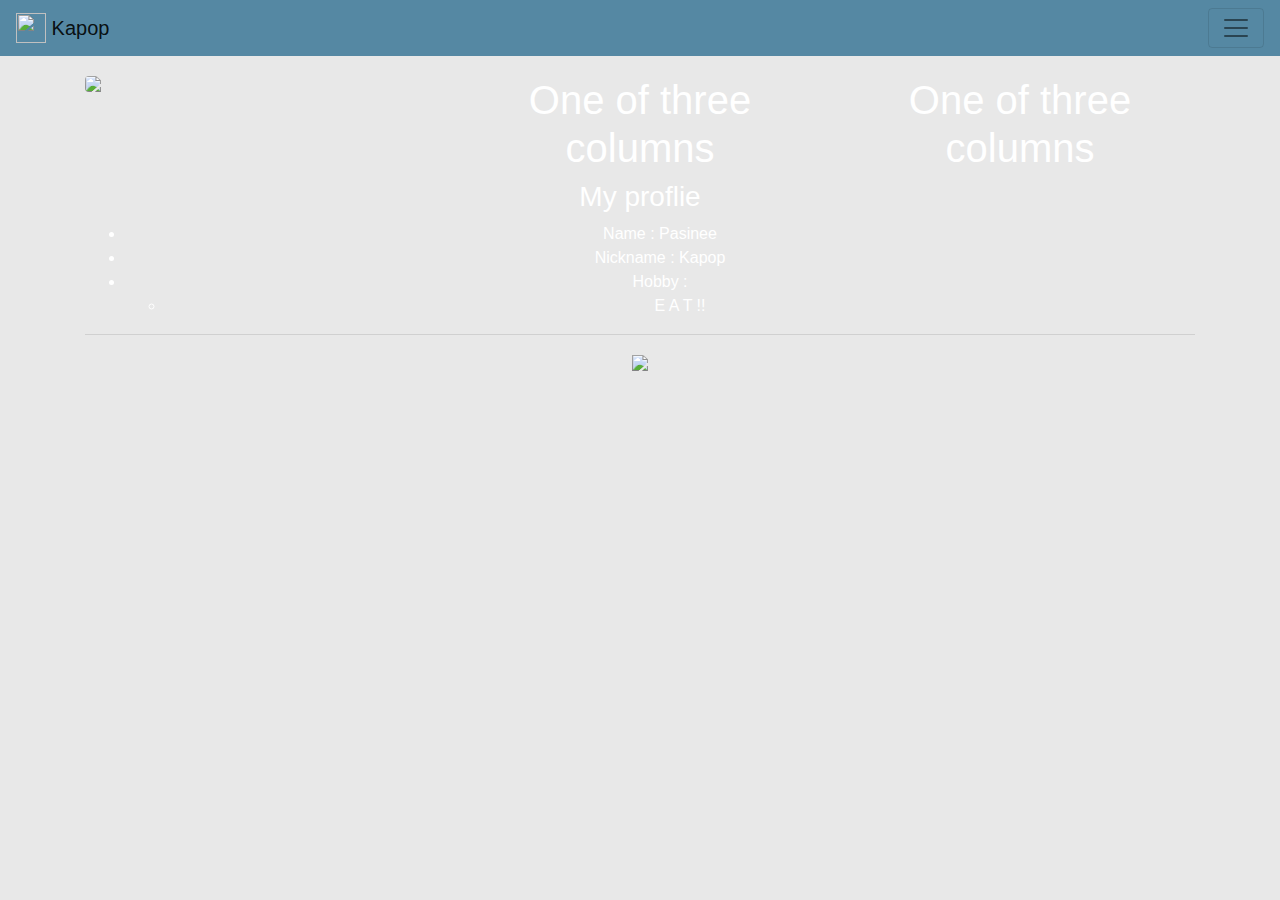
==== index.html @ e2478d08 "ff" ====
﻿<!DOCTYPE html>

<html lang="en" xmlns="http://www.w3.org/1999/xhtml">
<head>
    <meta charset="utf-8" />
    <title></title>
    <link rel="stylesheet" href="https://stackpath.bootstrapcdn.com/bootstrap/4.3.1/css/bootstrap.min.css" integrity="sha384-ggOyR0iXCbMQv3Xipma34MD+dH/1fQ784/j6cY/iJTQUOhcWr7x9JvoRxT2MZw1T" crossorigin="anonymous">

    <link rel="stylesheet" href="StyleSheet1.css">
    <nav class="navbar navbar-light" style="background-color: #5588a3 ;">
        <a class="navbar-brand" href="#">
        <img src="https://cdn.dribbble.com/users/172907/screenshots/5098975/image.png" width="30" height="30" class="d-inline-block align-top" alt="">
    Kapop</a>
        <button class="navbar-toggler" type="button" data-toggle="collapse" data-target="#navbarSupportedContent" aria-controls="navbarSupportedContent" aria-expanded="false" aria-label="Toggle navigation">
            <span class="navbar-toggler-icon"></span>
        </button>

        <div class="collapse navbar-collapse" id="navbarSupportedContent">
            <ul class="navbar-nav mr-auto">
                <li class="nav-item active">
                    <a class="nav-link" href="#">Home <span class="sr-only">(current)</span></a>
                </li>
                <li class="nav-item">
                    <a class="nav-link" href="#">Link</a>
                </li>
                <li class="nav-item dropdown">
                    <a class="nav-link dropdown-toggle" href="#" id="navbarDropdown" role="button" data-toggle="dropdown" aria-haspopup="true" aria-expanded="false">
                        Dropdown
                    </a>
                    <div class="dropdown-menu" aria-labelledby="navbarDropdown">
                        <a class="dropdown-item" href="#">Action</a>
                        <a class="dropdown-item" href="#">Another action</a>
                        <div class="dropdown-divider"></div>
                        <a class="dropdown-item" href="#">Something else here</a>
                    </div>
                </li>
                <li class="nav-item">
                    <a class="nav-link disabled" href="#" tabindex="-1" aria-disabled="true">Disabled</a>
                </li>
            </ul>
            <form class="form-inline my-2 my-lg-0">
                <input class="form-control mr-sm-2" type="search" placeholder="Search" aria-label="Search">
                <button class="btn btn-outline-success my-2 my-sm-0" type="submit">Search</button>
            </form>
        </div>
    </nav>
    <div class="center">
    <h1>
        <div class="container">
            <div class="row">
                <div class="col-sm">
                <img src="https://scontent.fbkk23-1.fna.fbcdn.net/v/t1.0-9/64375932_2342381202450491_8242815549885644800_n.jpg?_nc_cat=100&_nc_oc=AQlLufF7D5-9oSKLInHhJFg1CGroD93YI-kOxwaa6pnxWP5EGh-qMiV1xK7OYIq-YEI&_nc_ht=scontent.fbkk23-1.fna&oh=7d11692f7b4c892e34b3b1ad95e9fb5d&oe=5D8FB820" width="350px" class="rounded float-right">
                </div>
                <div class="col-sm">
                One of three columns
                </div>
                <div class="col-sm">
                One of three columns
                </div>
            </div>
        </div>
    </h1>
</div>
</head>
<body>
    <div class="container">

        
        <div class="center">
            <h3> My proflie</h3>
        </div>
        <div class="center">
            <ul>
                <li>
                    Name : Pasinee
                </li>
                <li>
                    Nickname : Kapop
                </li>
                <li>
                    Hobby :
                </li>
                <ul>
                    <li>E A T !!</li>
                </ul>
            </ul>
        </div>
        <hr />
        <div class="center">
            <img src="https://ae01.alicdn.com/kf/HTB1BkawIFXXXXc9XFXXq6xXFXXXY/Welcome-Cute-Black-Dog-Decal-Art-Vinyl-Wall-Stickers-Home-Wall-Window-Decals.jpg" width="250px">
        </div>
    </div>

    <script src="https://code.jquery.com/jquery-3.3.1.slim.min.js" integrity="sha384-q8i/X+965DzO0rT7abK41JStQIAqVgRVzpbzo5smXKp4YfRvH+8abtTE1Pi6jizo" crossorigin="anonymous"></script>
    <script src="https://cdnjs.cloudflare.com/ajax/libs/popper.js/1.14.7/umd/popper.min.js" integrity="sha384-UO2eT0CpHqdSJQ6hJty5KVphtPhzWj9WO1clHTMGa3JDZwrnQq4sF86dIHNDz0W1" crossorigin="anonymous"></script>
    <script src="https://stackpath.bootstrapcdn.com/bootstrap/4.3.1/js/bootstrap.min.js" integrity="sha384-JjSmVgyd0p3pXB1rRibZUAYoIIy6OrQ6VrjIEaFf/nJGzIxFDsf4x0xIM+B07jRM" crossorigin="anonymous"></script>
</body>
</html>
---- StyleSheet1.css ----
﻿body
{
    background-color : #e8e8e8;
}

div.center {
    text-align : center;
    color : white;
}

h1{
    padding-top: 20px;
}
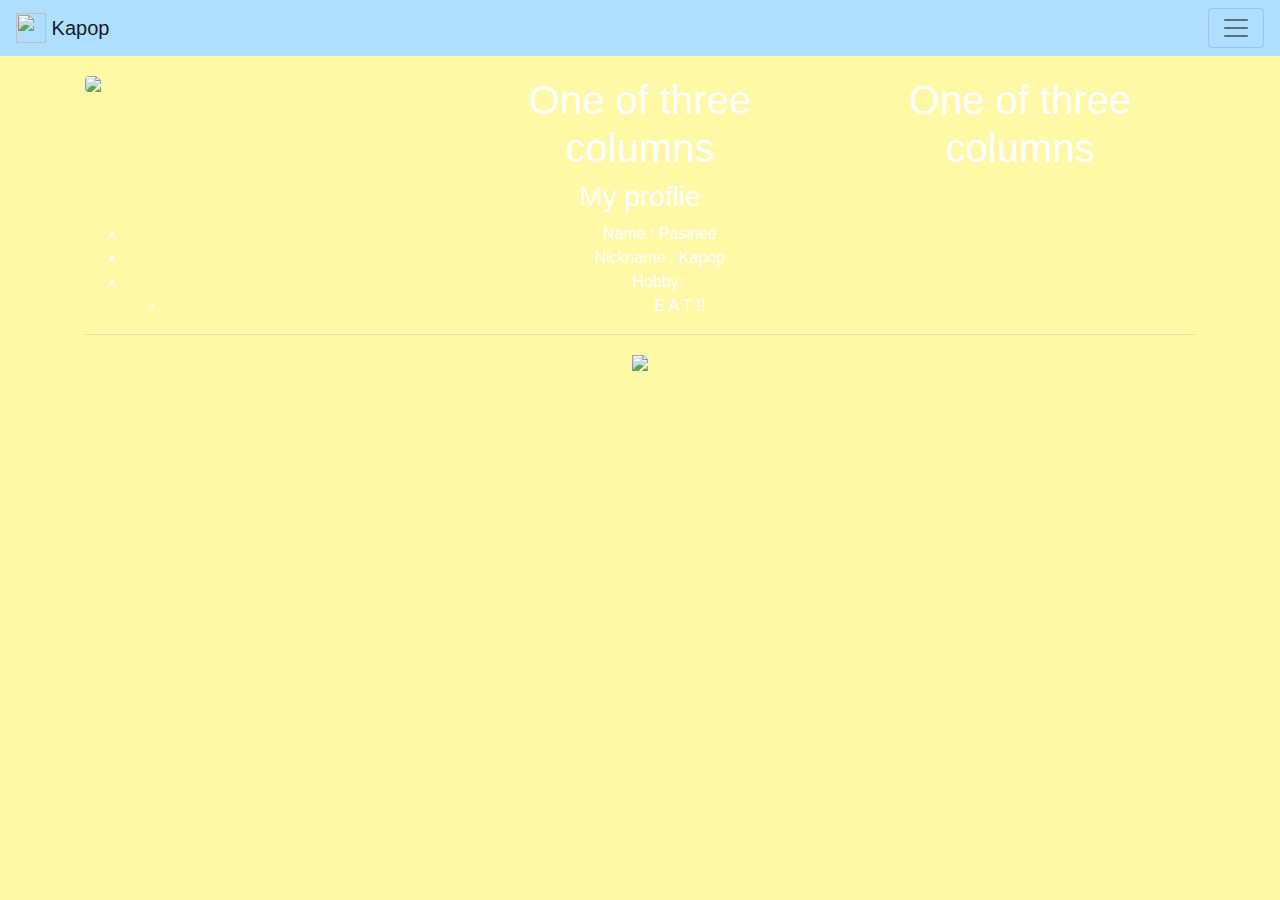
==== commit 90e35abf: "co" ====
--- a/index.html
+++ b/index.html
@@ -7,7 +7,7 @@
     <link rel="stylesheet" href="https://stackpath.bootstrapcdn.com/bootstrap/4.3.1/css/bootstrap.min.css" integrity="sha384-ggOyR0iXCbMQv3Xipma34MD+dH/1fQ784/j6cY/iJTQUOhcWr7x9JvoRxT2MZw1T" crossorigin="anonymous">
 
     <link rel="stylesheet" href="StyleSheet1.css">
-    <nav class="navbar navbar-light" style="background-color: #5588a3 ;">
+    <nav class="navbar navbar-light" style="background-color: #b0deff ;">
         <a class="navbar-brand" href="#">
         <img src="https://cdn.dribbble.com/users/172907/screenshots/5098975/image.png" width="30" height="30" class="d-inline-block align-top" alt="">
     Kapop</a>
--- a/StyleSheet1.css
+++ b/StyleSheet1.css
@@ -1,6 +1,6 @@
 ﻿body
 {
-    background-color : #e8e8e8;
+    background-color : #fff8a6;
 }
 
 div.center {
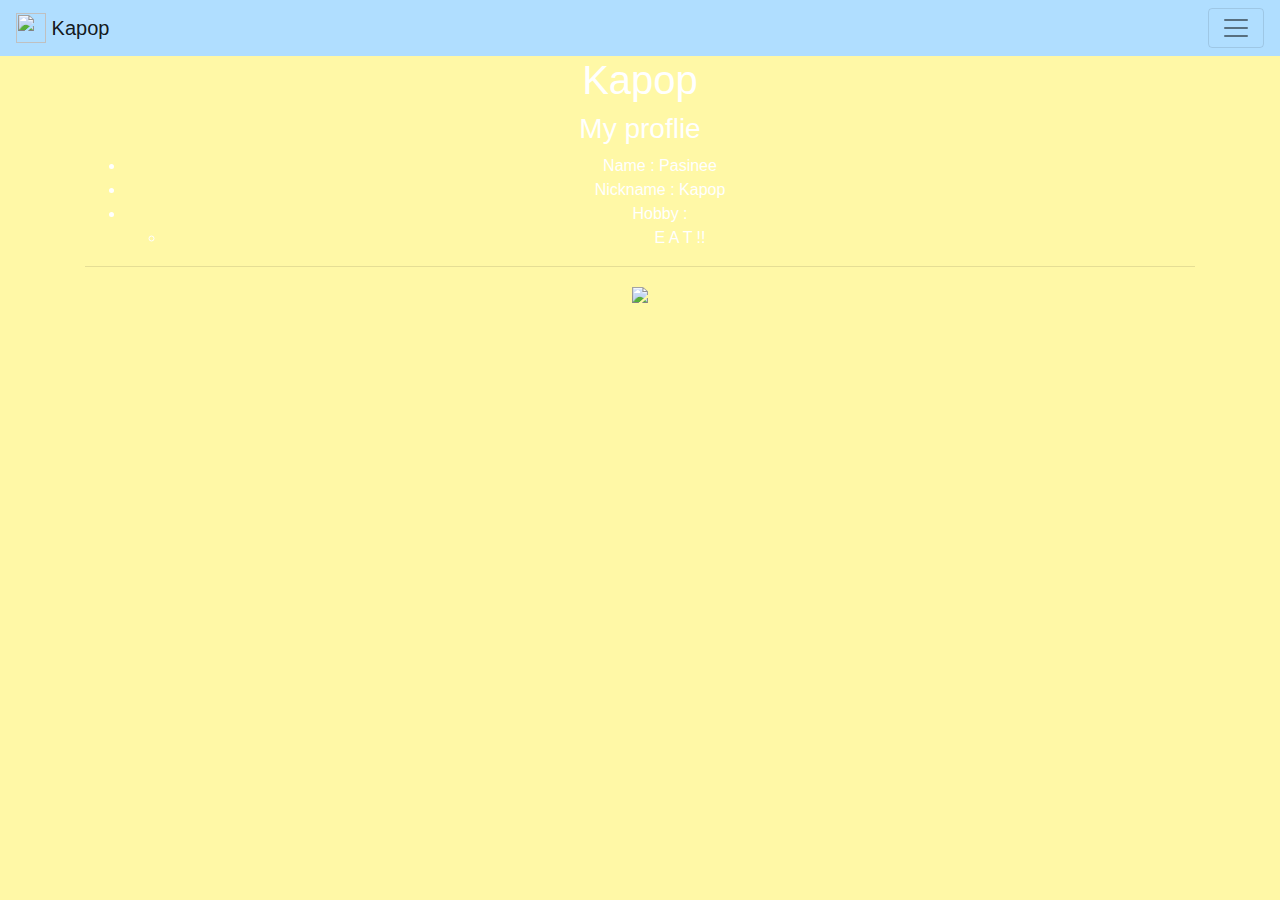
==== commit 1f6e39d5: "change" ====
--- a/index.html
+++ b/index.html
@@ -46,18 +46,7 @@
     </nav>
     <div class="center">
     <h1>
-        <div class="container">
-            <div class="row">
-                <div class="col-sm">
-                <img src="https://scontent.fbkk23-1.fna.fbcdn.net/v/t1.0-9/64375932_2342381202450491_8242815549885644800_n.jpg?_nc_cat=100&_nc_oc=AQlLufF7D5-9oSKLInHhJFg1CGroD93YI-kOxwaa6pnxWP5EGh-qMiV1xK7OYIq-YEI&_nc_ht=scontent.fbkk23-1.fna&oh=7d11692f7b4c892e34b3b1ad95e9fb5d&oe=5D8FB820" width="350px" class="rounded float-right">
-                </div>
-                <div class="col-sm">
-                One of three columns
-                </div>
-                <div class="col-sm">
-                One of three columns
-                </div>
-            </div>
+        Kapop
         </div>
     </h1>
 </div>
--- a/StyleSheet1.css
+++ b/StyleSheet1.css
@@ -9,5 +9,5 @@
 }
 
 h1{
-    padding-top: 20px;
+    background-image: url(https://images.unsplash.com/photo-1532469342119-c1ac6eb66912?ixlib=rb-1.2.1&ixid=eyJhcHBfaWQiOjEyMDd9&w=1000&q=80);
 }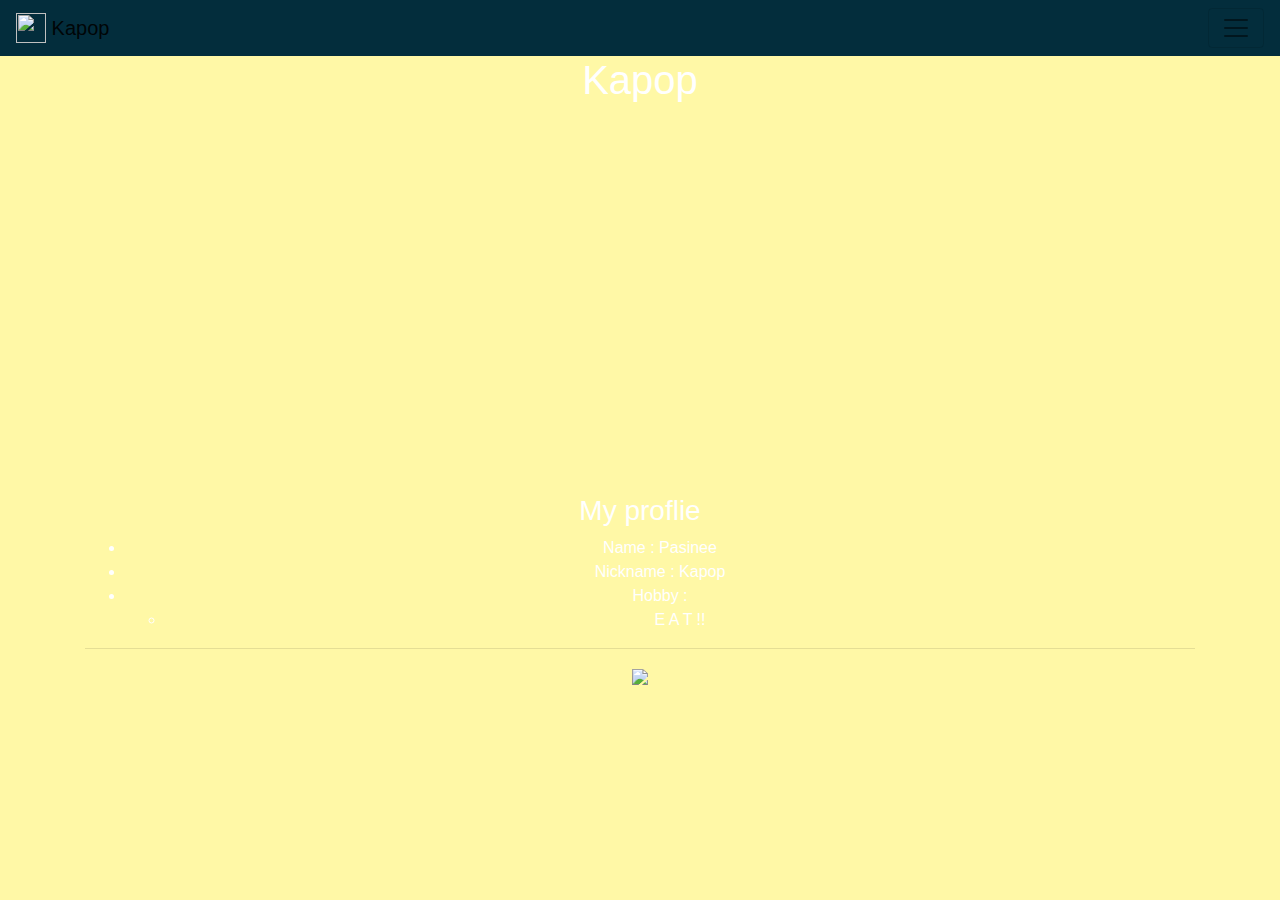
==== commit a9f36da0: "lately" ====
--- a/index.html
+++ b/index.html
@@ -7,7 +7,7 @@
     <link rel="stylesheet" href="https://stackpath.bootstrapcdn.com/bootstrap/4.3.1/css/bootstrap.min.css" integrity="sha384-ggOyR0iXCbMQv3Xipma34MD+dH/1fQ784/j6cY/iJTQUOhcWr7x9JvoRxT2MZw1T" crossorigin="anonymous">
 
     <link rel="stylesheet" href="StyleSheet1.css">
-    <nav class="navbar navbar-light" style="background-color: #b0deff ;">
+    <nav class="navbar navbar-light" style="background-color: #032d3c ;">
         <a class="navbar-brand" href="#">
         <img src="https://cdn.dribbble.com/users/172907/screenshots/5098975/image.png" width="30" height="30" class="d-inline-block align-top" alt="">
     Kapop</a>
@@ -45,11 +45,10 @@
         </div>
     </nav>
     <div class="center">
-    <h1>
-        Kapop
-        </div>
-    </h1>
-</div>
+        <h1>
+            Kapop
+        </h1>
+    </div>
 </head>
 <body>
     <div class="container">
--- a/StyleSheet1.css
+++ b/StyleSheet1.css
@@ -10,4 +10,7 @@
 
 h1{
     background-image: url(https://images.unsplash.com/photo-1532469342119-c1ac6eb66912?ixlib=rb-1.2.1&ixid=eyJhcHBfaWQiOjEyMDd9&w=1000&q=80);
+    background-size: 100%;
+    height: 430px;
+    background-position-y:220cm;
 }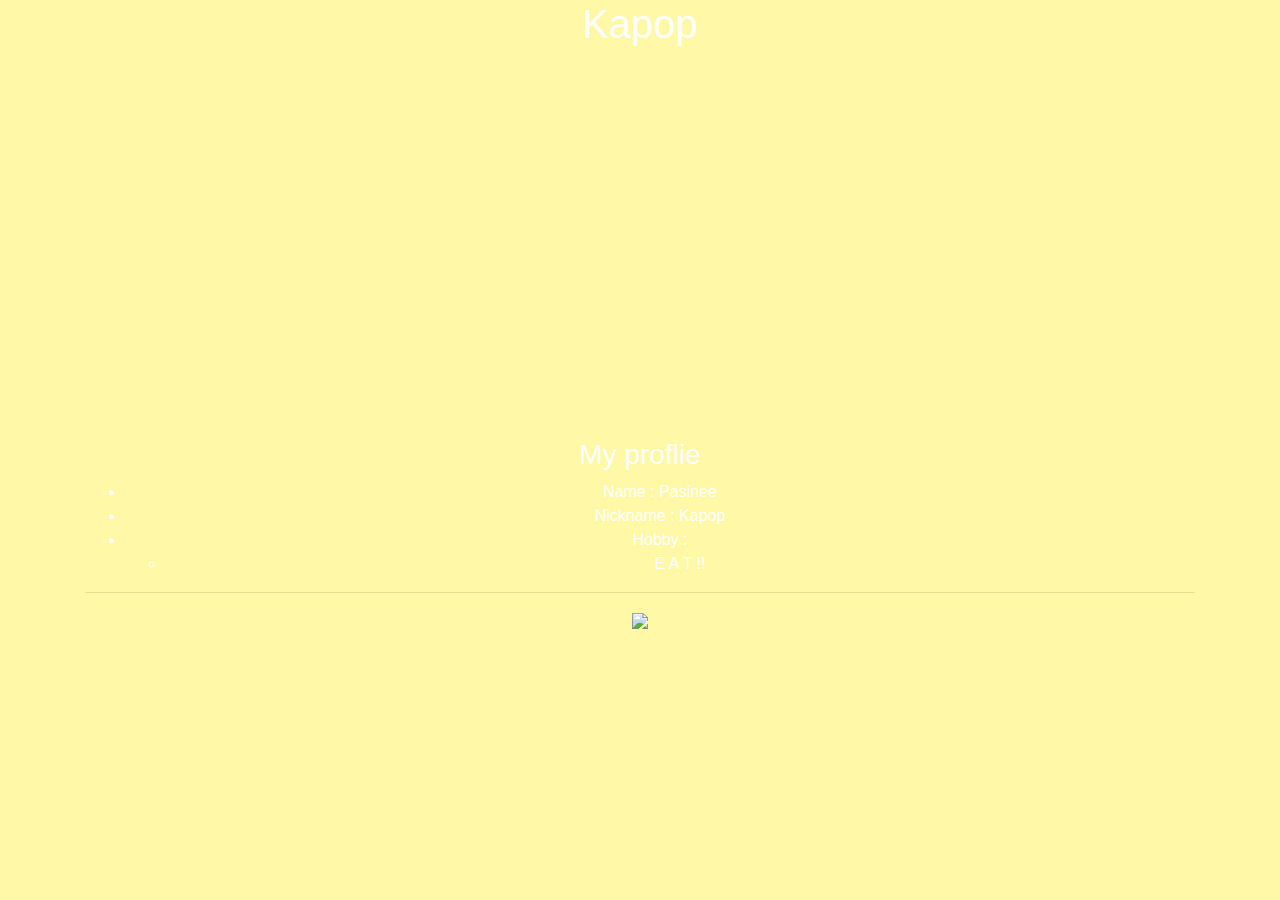
==== commit 5417d617: "de" ====
--- a/index.html
+++ b/index.html
@@ -7,43 +7,7 @@
     <link rel="stylesheet" href="https://stackpath.bootstrapcdn.com/bootstrap/4.3.1/css/bootstrap.min.css" integrity="sha384-ggOyR0iXCbMQv3Xipma34MD+dH/1fQ784/j6cY/iJTQUOhcWr7x9JvoRxT2MZw1T" crossorigin="anonymous">
 
     <link rel="stylesheet" href="StyleSheet1.css">
-    <nav class="navbar navbar-light" style="background-color: #032d3c ;">
-        <a class="navbar-brand" href="#">
-        <img src="https://cdn.dribbble.com/users/172907/screenshots/5098975/image.png" width="30" height="30" class="d-inline-block align-top" alt="">
-    Kapop</a>
-        <button class="navbar-toggler" type="button" data-toggle="collapse" data-target="#navbarSupportedContent" aria-controls="navbarSupportedContent" aria-expanded="false" aria-label="Toggle navigation">
-            <span class="navbar-toggler-icon"></span>
-        </button>
-
-        <div class="collapse navbar-collapse" id="navbarSupportedContent">
-            <ul class="navbar-nav mr-auto">
-                <li class="nav-item active">
-                    <a class="nav-link" href="#">Home <span class="sr-only">(current)</span></a>
-                </li>
-                <li class="nav-item">
-                    <a class="nav-link" href="#">Link</a>
-                </li>
-                <li class="nav-item dropdown">
-                    <a class="nav-link dropdown-toggle" href="#" id="navbarDropdown" role="button" data-toggle="dropdown" aria-haspopup="true" aria-expanded="false">
-                        Dropdown
-                    </a>
-                    <div class="dropdown-menu" aria-labelledby="navbarDropdown">
-                        <a class="dropdown-item" href="#">Action</a>
-                        <a class="dropdown-item" href="#">Another action</a>
-                        <div class="dropdown-divider"></div>
-                        <a class="dropdown-item" href="#">Something else here</a>
-                    </div>
-                </li>
-                <li class="nav-item">
-                    <a class="nav-link disabled" href="#" tabindex="-1" aria-disabled="true">Disabled</a>
-                </li>
-            </ul>
-            <form class="form-inline my-2 my-lg-0">
-                <input class="form-control mr-sm-2" type="search" placeholder="Search" aria-label="Search">
-                <button class="btn btn-outline-success my-2 my-sm-0" type="submit">Search</button>
-            </form>
-        </div>
-    </nav>
+    
     <div class="center">
         <h1>
             Kapop
--- a/StyleSheet1.css
+++ b/StyleSheet1.css
@@ -10,7 +10,7 @@
 
 h1{
     background-image: url(https://images.unsplash.com/photo-1532469342119-c1ac6eb66912?ixlib=rb-1.2.1&ixid=eyJhcHBfaWQiOjEyMDd9&w=1000&q=80);
-    background-size: 100%;
+    background-size: 200%;
     height: 430px;
     background-position-y:220cm;
 }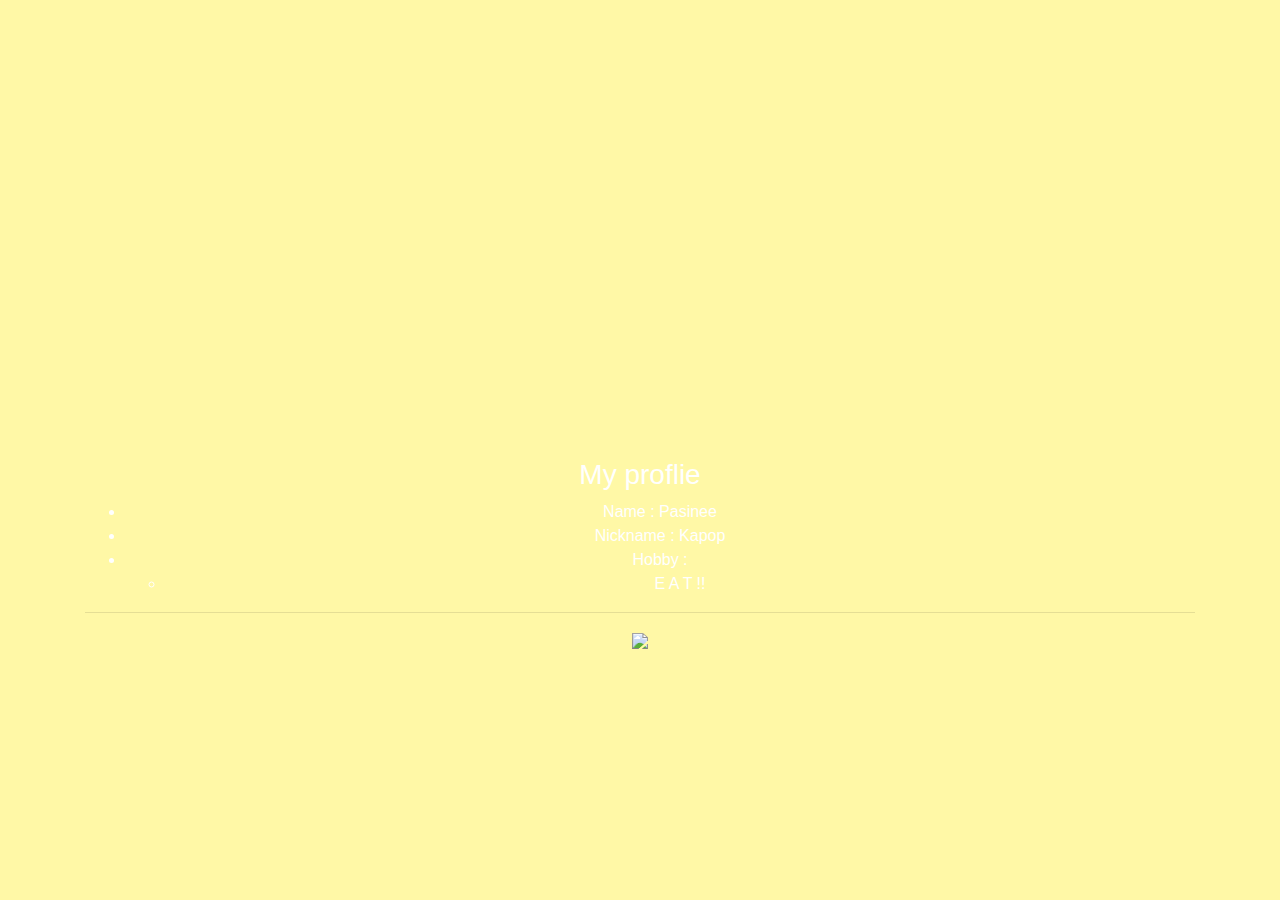
==== commit 983c8c5e: "ggg" ====
--- a/index.html
+++ b/index.html
@@ -10,7 +10,7 @@
     
     <div class="center">
         <h1>
-            Kapop
+
         </h1>
     </div>
 </head>
--- a/StyleSheet1.css
+++ b/StyleSheet1.css
@@ -9,8 +9,9 @@
 }
 
 h1{
-    background-image: url(https://images.unsplash.com/photo-1532469342119-c1ac6eb66912?ixlib=rb-1.2.1&ixid=eyJhcHBfaWQiOjEyMDd9&w=1000&q=80);
-    background-size: 200%;
-    height: 430px;
-    background-position-y:220cm;
+    background-image: url(https://scontent.fbkk23-1.fna.fbcdn.net/v/t1.0-9/64982992_2343764972312114_5844086592926384128_n.jpg?_nc_cat=100&_nc_oc=AQn_edM5mTuFgj9yTCx0cl-EjiB5d8gF9O1J53jgMMfTXZ0Zd9D7d4-VxjEqzbHBm1o&_nc_ht=scontent.fbkk23-1.fna&oh=c11ecdbd7fab82c6377f9d5ca4e531c6&oe=5D87BE2C);
+    background-size: 100%;
+    width: 1000px;
+    height: 450px;
+    background-position-y: -1cm;
 }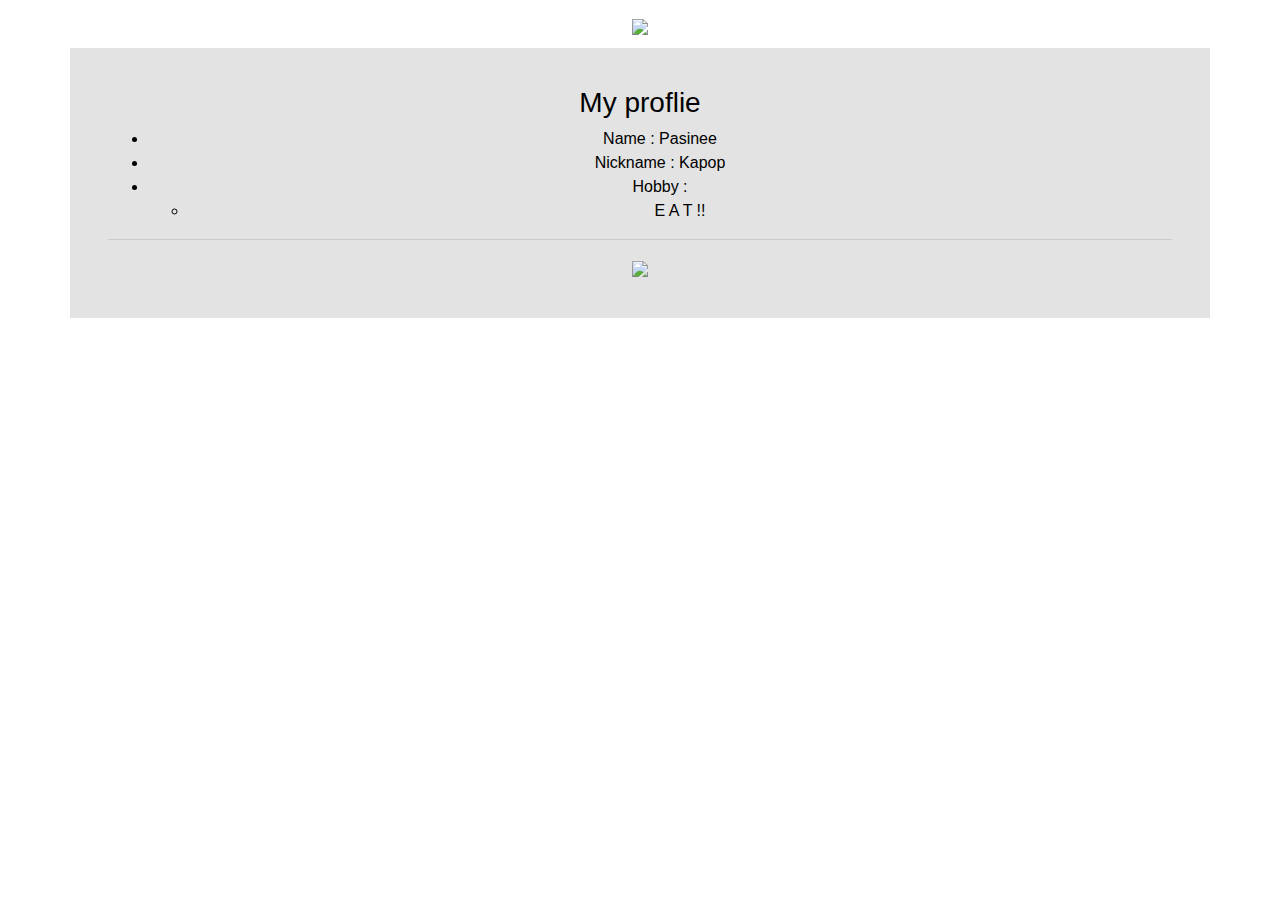
==== commit f2573517: "changeW" ====
--- a/index.html
+++ b/index.html
@@ -10,14 +10,12 @@
     
     <div class="center">
         <h1>
-
+            <img src="https://scontent.fbkk23-1.fna.fbcdn.net/v/t1.15752-9/64403040_2287433958162637_4216769346132770816_n.jpg?_nc_cat=101&_nc_oc=AQliMVb-Nr4mtanwRa1GgxrXVphNcCSbPeSmxO_fZ-9oYVaQyVj8coXpYQUoqe3ncoQ&_nc_ht=scontent.fbkk23-1.fna&oh=d5d9a3626b64cc19af3d2867b6eafcea&oe=5D8156BA" width="1100px">
         </h1>
     </div>
 </head>
 <body>
     <div class="container">
-
-        
         <div class="center">
             <h3> My proflie</h3>
         </div>
--- a/StyleSheet1.css
+++ b/StyleSheet1.css
@@ -1,17 +1,16 @@
 ﻿body
 {
-    background-color : #fff8a6;
+    background-color: white;
 }
 
 div.center {
     text-align : center;
-    color : white;
+    color : black;
 }
 
-h1{
-    background-image: url(https://scontent.fbkk23-1.fna.fbcdn.net/v/t1.0-9/64982992_2343764972312114_5844086592926384128_n.jpg?_nc_cat=100&_nc_oc=AQn_edM5mTuFgj9yTCx0cl-EjiB5d8gF9O1J53jgMMfTXZ0Zd9D7d4-VxjEqzbHBm1o&_nc_ht=scontent.fbkk23-1.fna&oh=c11ecdbd7fab82c6377f9d5ca4e531c6&oe=5D87BE2C);
-    background-size: 100%;
-    width: 1000px;
-    height: 450px;
-    background-position-y: -1cm;
+div.container{
+    background-color: #e3e3e3;
+    column-fill: 100%;
+    padding: 1cm;
+    margin-top: -0.5em;
 }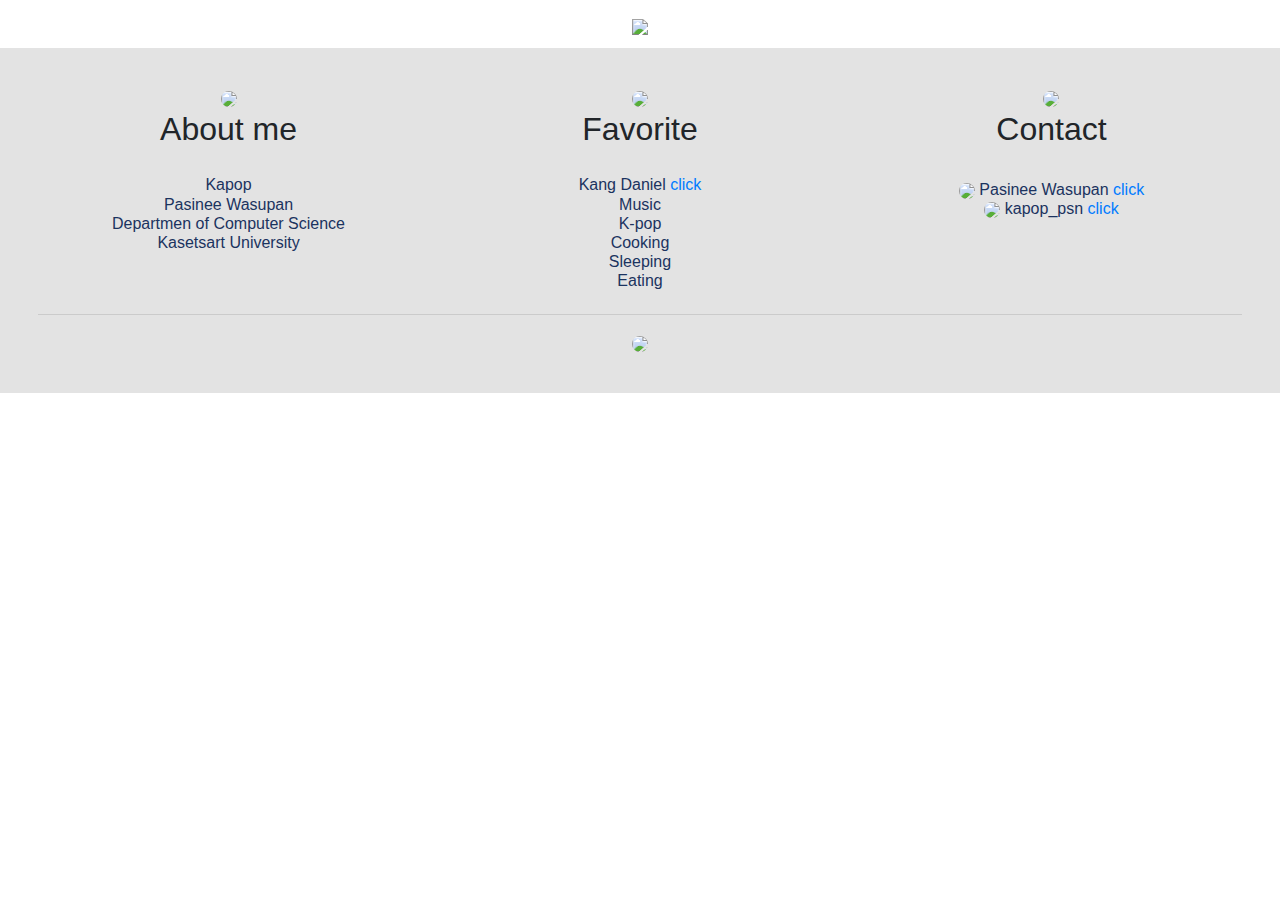
==== commit a83a3289: "final" ====
--- a/index.html
+++ b/index.html
@@ -16,28 +16,31 @@
 </head>
 <body>
     <div class="container">
-        <div class="center">
-            <h3> My proflie</h3>
-        </div>
-        <div class="center">
-            <ul>
-                <li>
-                    Name : Pasinee
-                </li>
-                <li>
-                    Nickname : Kapop
-                </li>
-                <li>
-                    Hobby :
-                </li>
-                <ul>
-                    <li>E A T !!</li>
-                </ul>
-            </ul>
+        <div class="row">
+            <div class="col-sm">
+                <img src="https://scontent.fbkk23-1.fna.fbcdn.net/v/t1.15752-9/64730133_313731802850274_8080610736948117504_n.jpg?_nc_cat=103&_nc_oc=AQkRSr6VwANWNSygEYYp21vaYA0QSq5_utEzs4CFph6VkYVkuOD6NW14LfKEFsJwrPs&_nc_ht=scontent.fbkk23-1.fna&oh=461fab950e152f88d69c71c7236f10f0&oe=5DBFDA8B" class="rounded-circle" width="200px">
+                <h2>About me</h2>
+                    <div class="name">
+                        <h6><br>Kapop<br>Pasinee Wasupan<br>Departmen of Computer Science<br>Kasetsart University</h6>
+                    </div>
+            </div>
+            <div class="col-sm">
+                <img src="https://scontent.fbkk23-1.fna.fbcdn.net/v/t1.15752-9/64991841_656524174820104_3144819090430885888_n.jpg?_nc_cat=105&_nc_oc=AQmt-kC9cwyz6JIG884ljqiJW16UxmyacKyQ-f21ogSS27_ak1h1PeDBxqaXNZOleC4&_nc_ht=scontent.fbkk23-1.fna&oh=fdaa957a80613f89da537aa79af78047&oe=5D791A3F" class="rounded-circle" width="200px">
+            <br><h2>Favorite</h2>
+            <h6><br>Kang Daniel<a href="https://en.wikipedia.org/wiki/Kang_Daniel" title="facebook"> click</a><br>Music<br>K-pop<br>Cooking<br>Sleeping<br>Eating</h6>
+            </div>
+            <div class="col-sm">
+                <img src="https://scontent.fbkk23-1.fna.fbcdn.net/v/t1.15752-9/64665088_779459892455671_3253205253025169408_n.jpg?_nc_cat=107&_nc_oc=AQnLnuRBEJb90XUMGJZ2El3G4seD7b1FVzH0fFflZireYPcIUhewNwhhbiTbZ26CSsk&_nc_ht=scontent.fbkk23-1.fna&oh=b207898e2cd18efb96437a54bab20049&oe=5DC51B02" class="rounded-circle" width="200px">
+            <br><h2>Contact</h2><br>
+                <h6><img src="https://scontent.fbkk23-1.fna.fbcdn.net/v/t1.15752-9/64646804_469817847160662_616209386137714688_n.jpg?_nc_cat=106&_nc_oc=AQnAHSc20XgGSQAPMOdicsithAO9pSvZ_gejhlm6qq-fzyjLT5AIQULle_z3nGBqgeo&_nc_ht=scontent.fbkk23-1.fna&oh=ed30e8e3ec1f23830ff67446ec66b672&oe=5DC2F672" class="rounded-circle" width="40px"> Pasinee Wasupan
+                <a href="https://www.facebook.com/kapop.za" title="facebook"> click</a><br>
+                <img src="https://scontent.fbkk23-1.fna.fbcdn.net/v/t1.15752-9/64386184_2369362323333486_3824574325894152192_n.jpg?_nc_cat=102&_nc_oc=AQm2ZZOi1NvA7QUiqZPFSdWYq4z2Dtn-4CRqVo0INMs1LOC8Gp-q5YkgZJomc3ggT4I&_nc_ht=scontent.fbkk23-1.fna&oh=965d575cbdb83aa63f02138a7dd87c31&oe=5DC4C032" class="rounded-circle" width="40px"> kapop_psn
+                <a href="https://www.instagram.com/kapop_psn" title="facebook"> click</a><br></h6>
+            </div>
         </div>
         <hr />
         <div class="center">
-            <img src="https://ae01.alicdn.com/kf/HTB1BkawIFXXXXc9XFXXq6xXFXXXY/Welcome-Cute-Black-Dog-Decal-Art-Vinyl-Wall-Stickers-Home-Wall-Window-Decals.jpg" width="250px">
+            <img src="https://ae01.alicdn.com/kf/HTB1BkawIFXXXXc9XFXXq6xXFXXXY/Welcome-Cute-Black-Dog-Decal-Art-Vinyl-Wall-Stickers-Home-Wall-Window-Decals.jpg" class="rounded-circle" width="250px">
         </div>
     </div>
 
--- a/StyleSheet1.css
+++ b/StyleSheet1.css
@@ -9,8 +9,12 @@
 }
 
 div.container{
+    text-align : center;
     background-color: #e3e3e3;
-    column-fill: 100%;
+    max-width: 100em;
     padding: 1cm;
     margin-top: -0.5em;
+}
+h6{
+    color: #1b335f;
 }